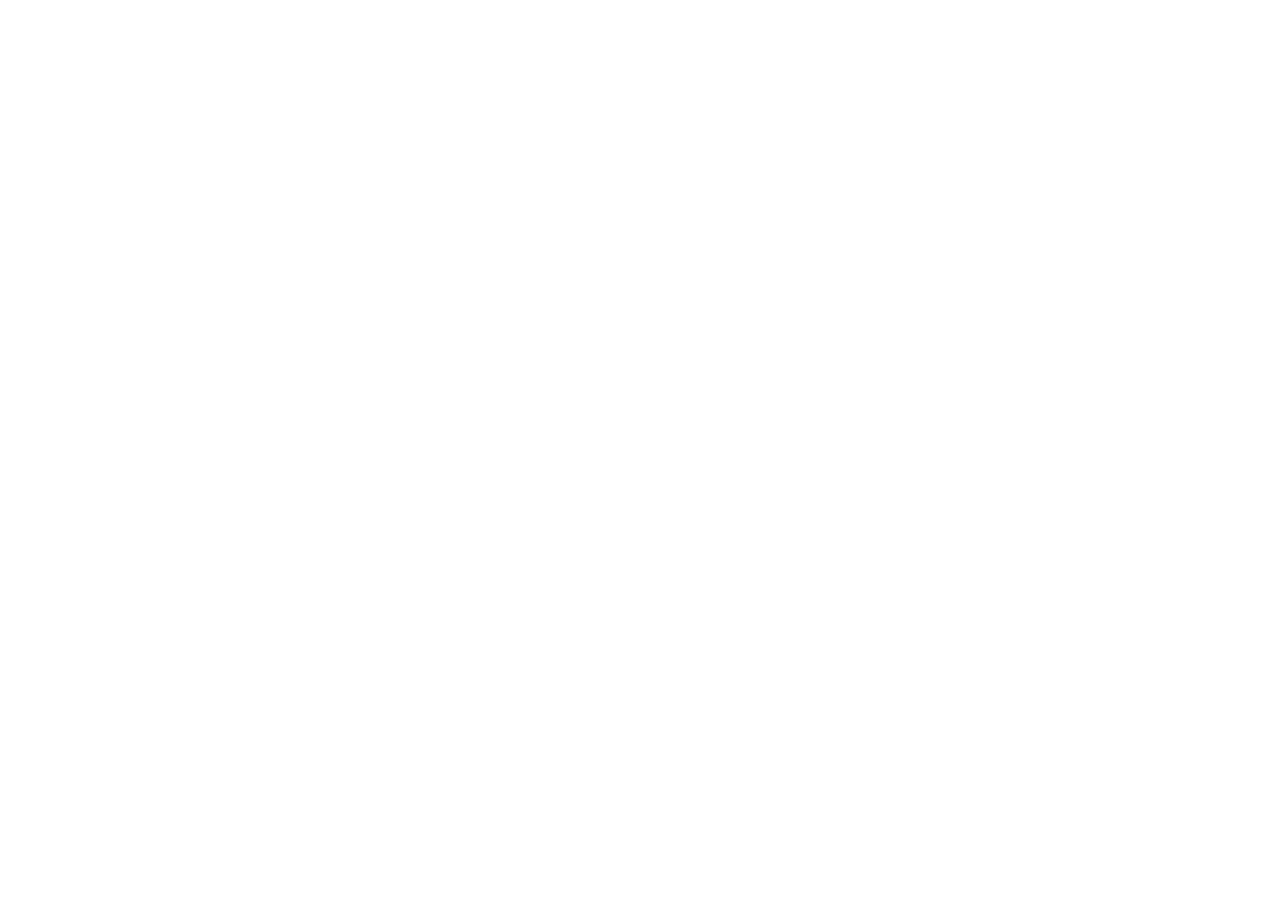
==== JavaScript Fundamentos/Projeto UNES/index.html @ b20688ec "Initial commit" ====
<!DOCTYPE html>
<html lang="pt-BR">
    <head>
        <meta charset="UTF-8">
        <meta name="viewport" content="width=device-width, initial-scale=1.0">
        <title>UNES - Pégina Principal</title>
    </head>
    <body>
        

        
    </body>
</html>
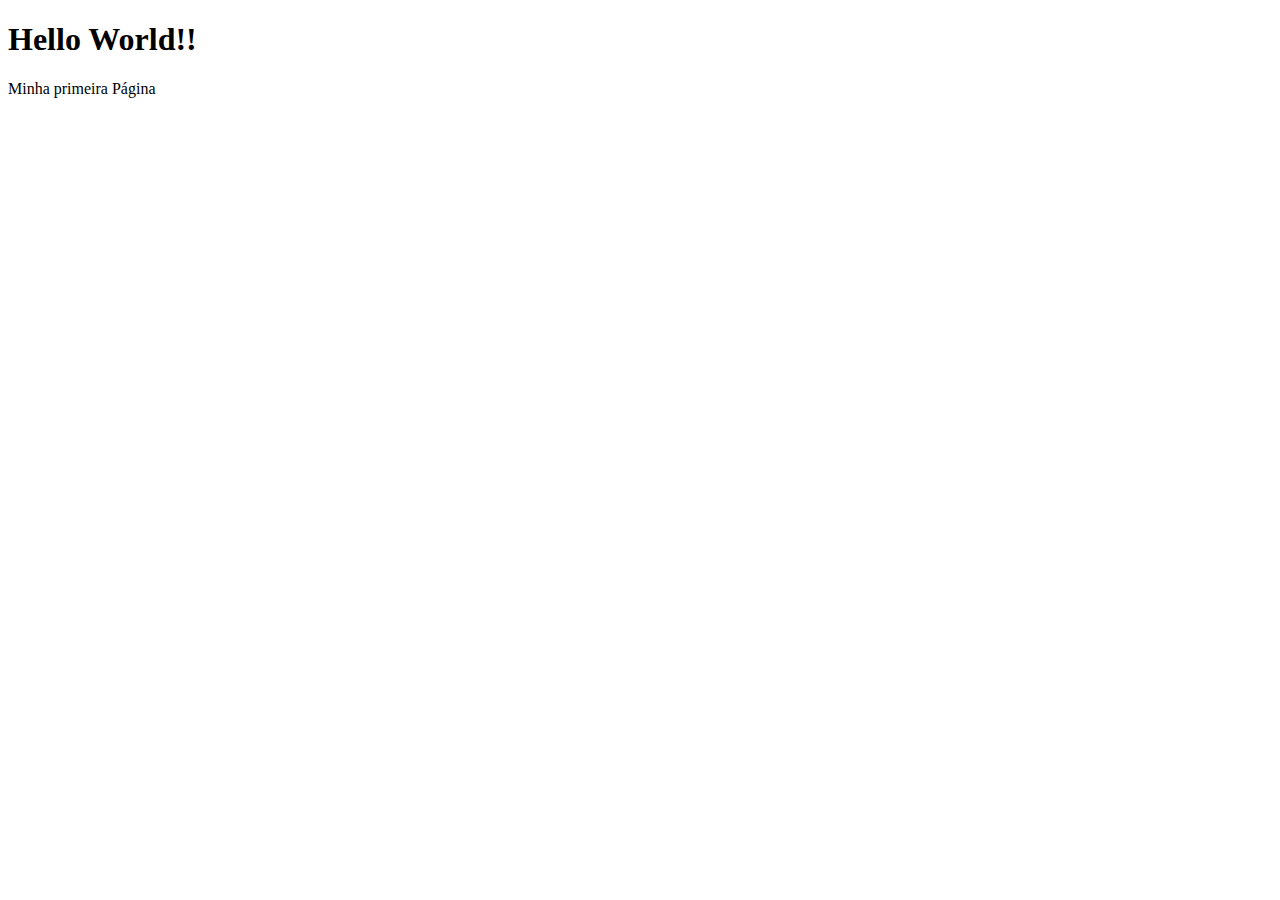
==== commit 4794d5ef: "Git Inicial" ====
--- a/JavaScript Fundamentos/Projeto UNES/index.html
+++ b/JavaScript Fundamentos/Projeto UNES/index.html
@@ -7,6 +7,10 @@
     </head>
     <body>
         
+        <div id="title">
+            <h1>Hello World!!</h1>
+            <p>Minha primeira Página</p>
+        </div>
 
         
     </body>
